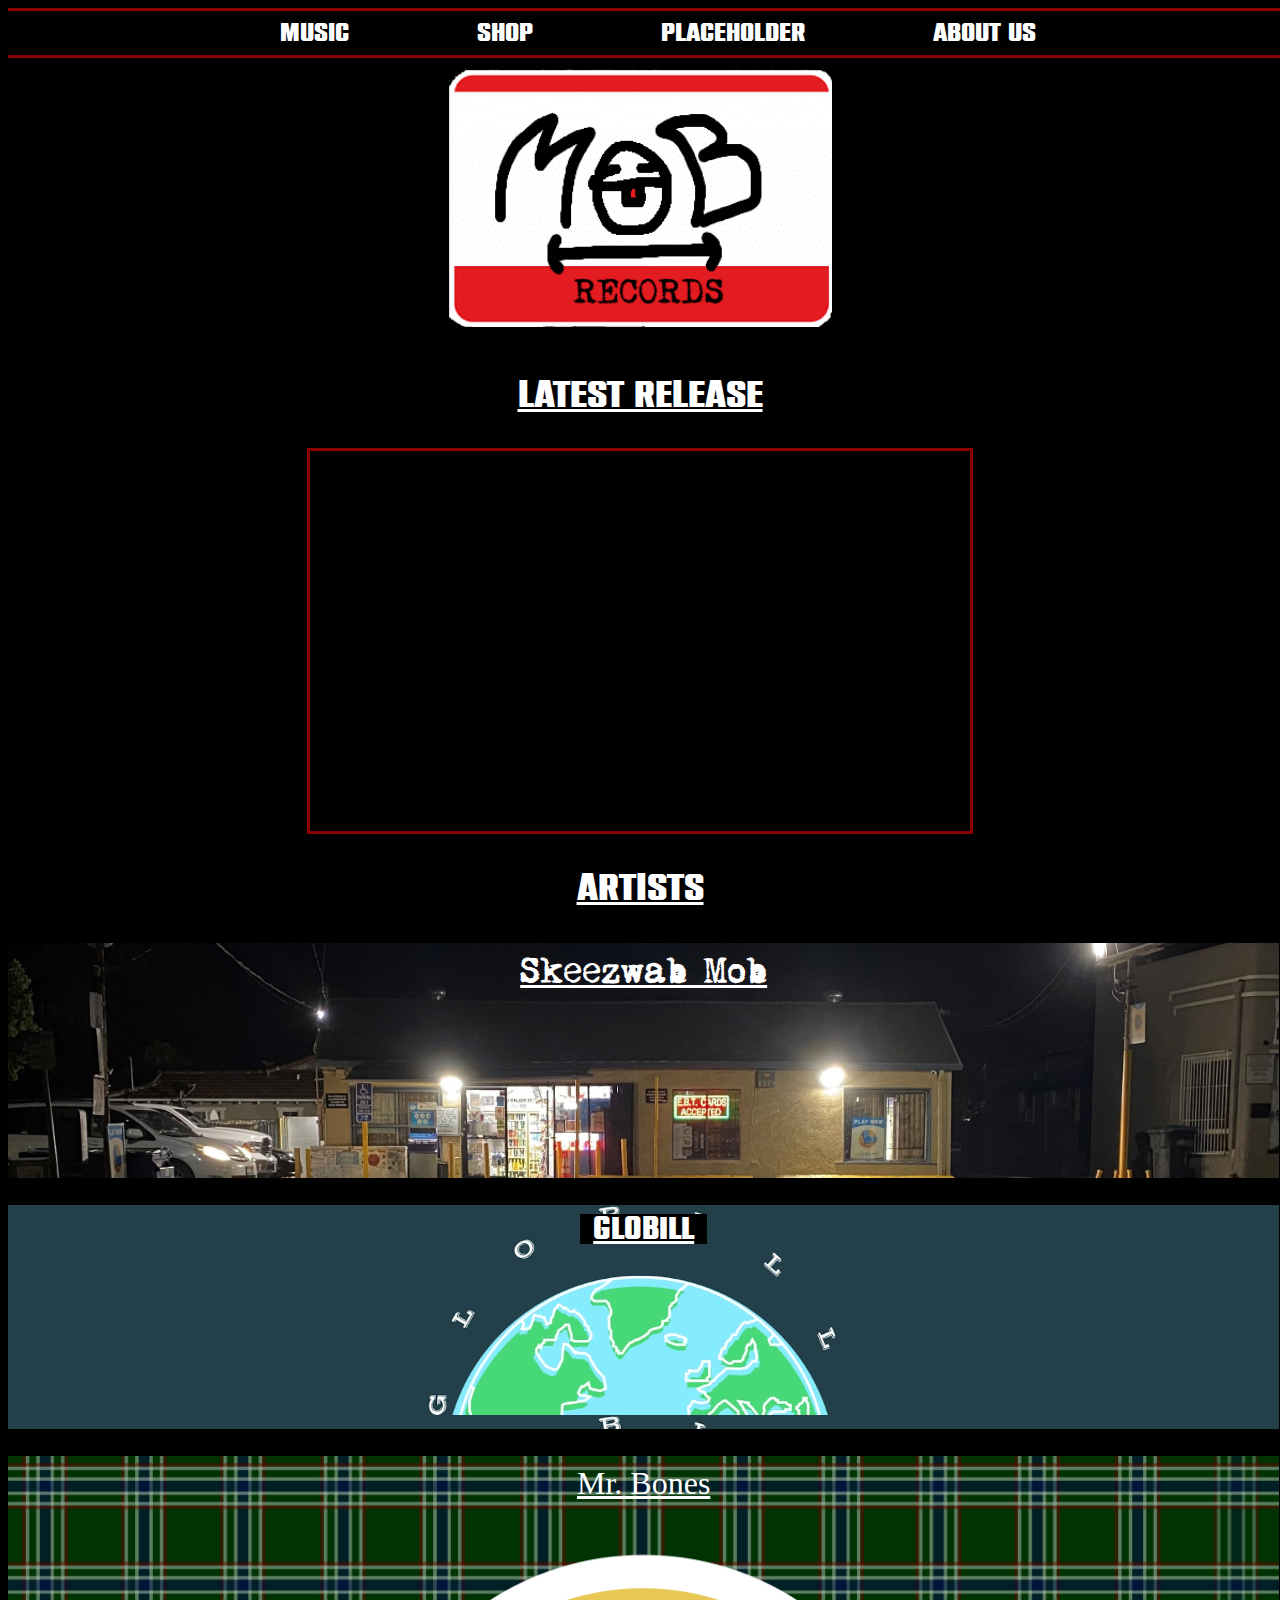
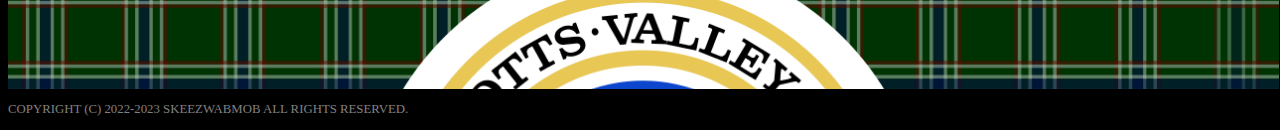
==== index.html @ 91d394b3 "added under-construction message for skeezwab artist page" ====
<!DOCTYPE html>
<!--[if lt IE 7]>      <html class="no-js lt-ie9 lt-ie8 lt-ie7"> <![endif]-->
<!--[if IE 7]>         <html class="no-js lt-ie9 lt-ie8"> <![endif]-->
<!--[if IE 8]>         <html class="no-js lt-ie9"> <![endif]-->
<!--[if gt IE 8]>      <html class="no-js"> <!--<![endif]-->
<html>
    <head>
        <meta charset="utf-8">
        <meta http-equiv="X-UA-Compatible" content="IE=edge">
        <title>Skeezwab</title>
        <meta name="description" content="The Official Skeezwab Website">
        <meta name="viewport" content="width=device-width, initial-scale=1">
        <link rel="stylesheet" href="css/index.css">
    </head>
    <body>

        <div class="nav-wrapper center">
            <a href="">Music</a>
            <a href="">Shop</a> 
            <a href="">Placeholder</a>
            <a href="about-us.html">About Us</a>
        </div>


        <div class="logo center">
            <img src="img/mob records logo.png" alt="Skeezwab Logo">
        </div>

        <h1 class="center">Latest Release</h1>
        <iframe id="latest-release" src="https://youtube.com/embed/Rnl3Lg12bRQ" frameborder="0" class="center"></iframe>

        <h1 class="center">Artists</h1>

        <div class="artist-container">
            <div class="artist center" id="skeezwab">
                <a href="artists/skeezwab.html" class="artist-name">Skeezwab Mob</a><br>
                <div class="artist-content">
                    <iframe src="https://youtube.com/embed/Rnl3Lg12bRQ" frameborder="0" width="75%" height="75%"></iframe>
                    <iframe src="https://youtube.com/embed/kTCCIp3AR1w" frameborder="0" width="75%" height="75%"></iframe>
                    <iframe src="https://youtube.com/embed/BFustiYJw5Y" frameborder="0" width="75%" height="75%"></iframe>
                </div>
            </div>
            <div class="artist center" id="globill">
                <a href="" class="artist-name">Globill</a><br>
                <div class="artist-content">
                    <iframe src="https://youtube.com/embed/50ZRZK26Txg" frameborder="0" width="75%" height="75%"></iframe>
                    <iframe src="https://youtube.com/embed/q0uKk0BAE7o" frameborder="0" width="75%" height="75%"></iframe>
                    <iframe src="https://youtube.com/embed/q9KvFYSNcic" frameborder="0" width="75%" height="75%"></iframe>
                </div>

            </div>
            <div class="artist center" id="mrbones">
                <a href="" class="artist-name">Mr. Bones</a><br>
                <div class="artist-content">
                    <iframe src="" frameborder="0" width="75%" height="75%"></iframe>
                    <iframe src="" frameborder="0" width="75%" height="75%"></iframe>
                    <iframe src="" frameborder="0" width="75%" height="75%"></iframe>
                </div>

            </div>
        </div>

        <p id="copyright">COPYRIGHT (C) 2022-2023 SKEEZWABMOB ALL RIGHTS RESERVED.</p>
    </body>
</html>
---- css/index.css ----
@font-face {
    font-family: 'momstypewriter';
    src: url('fonts/momt___-webfont.woff2') format('woff2'),
         url('fonts/momt___-webfont.woff') format('woff');
    font-weight: normal;
    font-style: normal;

}

@font-face {
    font-family: 'rockstar';
    src: url('fonts/rockstar-extrabold-webfont.woff2') format('woff2'),
         url('fonts/rockstar-extrabold-webfont.woff') format('woff');
    font-weight: normal;
    font-style: normal;

}

body {
    background-color: black;
    -ms-overflow-style: none;
    scrollbar-width: none;
}

body::-webkit-scrollbar {
    display: none;
}

.center {
    display: block;
    margin-left: auto;
    margin-right: auto;
    padding: 10px;
    text-align: center;
}

.logo {
    /* border: 3px solid darkred;*/
    width: 30vw;
}

.logo img {
    width: 100%;
    height: auto;
}

.nav-wrapper {
    display: flex;
    display: -webkit-flex;
    justify-content: center; 
    width: 100vw;
    max-width: 100vw;
    border-bottom: 3px solid darkred;
    border-top: 3px solid darkred;
}

.nav-wrapper a {
    color: rgb(255, 255, 255);
    text-decoration: none;
    font-size: 2vw;
    font-family: rockstar, monospace, Arial, sans-serif;
    margin-left: 5vw;
    margin-right: 5vw;
}

.nav-wrapper a:hover {
    color:lightcoral
}

h1 {
    color: white;
    text-decoration: underline; 
    font-family: rockstar, Arial, Helvetica, sans-serif;
    font-size: 3vw;
}

#latest-release {
    width: 50vw;
    aspect-ratio: 16 / 9;
    border: 3px solid darkred;  
    margin-top: 1vh;
}


.artist-container {
    width: 100%;
    max-width: 100vw;
}

.artist {
    margin-top: 3vh;
    padding-top: 1vh;
    padding-bottom: 1vh;
    width: 99%;
}
.artist-name{
    display: inline;
    color: white;
    margin-bottom: 5vh;
    font-size: 2.5vw;
    text-decoration: underline;
}

.artist-name:hover {
    color: lightcoral;
}

.artist-content iframe,
.artist-content img{
    margin: 10px;
    margin-top: 20px;
    aspect-ratio: 16 / 9;
    color:white;
    max-width: 20vw;
}

#skeezwab {
    background-image:url(../img/skeezwab-background.jpg); 
    background-size: 100%;
    font-family: momstypewriter, Arial, Helvetica, sans-serif;
}

#globill {
    background-image:url(../img/globill-banner.jpg);
    background-size: 100%;
    font-family: rockstar, Arial, Helvetica, sans-serif;
}

#globill a {
    padding-left: 1vw;
    padding-right: 1vw;
    background-color: black;  
}

#mrbones {
   background-image:url(../img/scotts-valley-flag.png); 
   background-size: 100%;
   font-family: 'Times New Roman', Times, serif;
}

#copyright {
    color: gray;
    font-family: 'Times New Roman', Times, serif;
    font-size: 1vw;
}

/* mobile */
@media (max-width: 750px) {  

    .logo {
        /* border: 3px solid darkred;*/
        width: 75vw;
    }

    .nav-wrapper {
        width: 70vw;
    }

    .nav-wrapper a {
        font-size: 7vw;
    }

    h1 {
       font-size: 10vw; 
   }

   #latest-release iframe{
       width: 50vw; 
   }

   .artist-content {
        display: none;
   }

   .artist-name {
       font-size: 5vw;
   }

    #copyright {
        font-size: 1.5vw;
    }

}
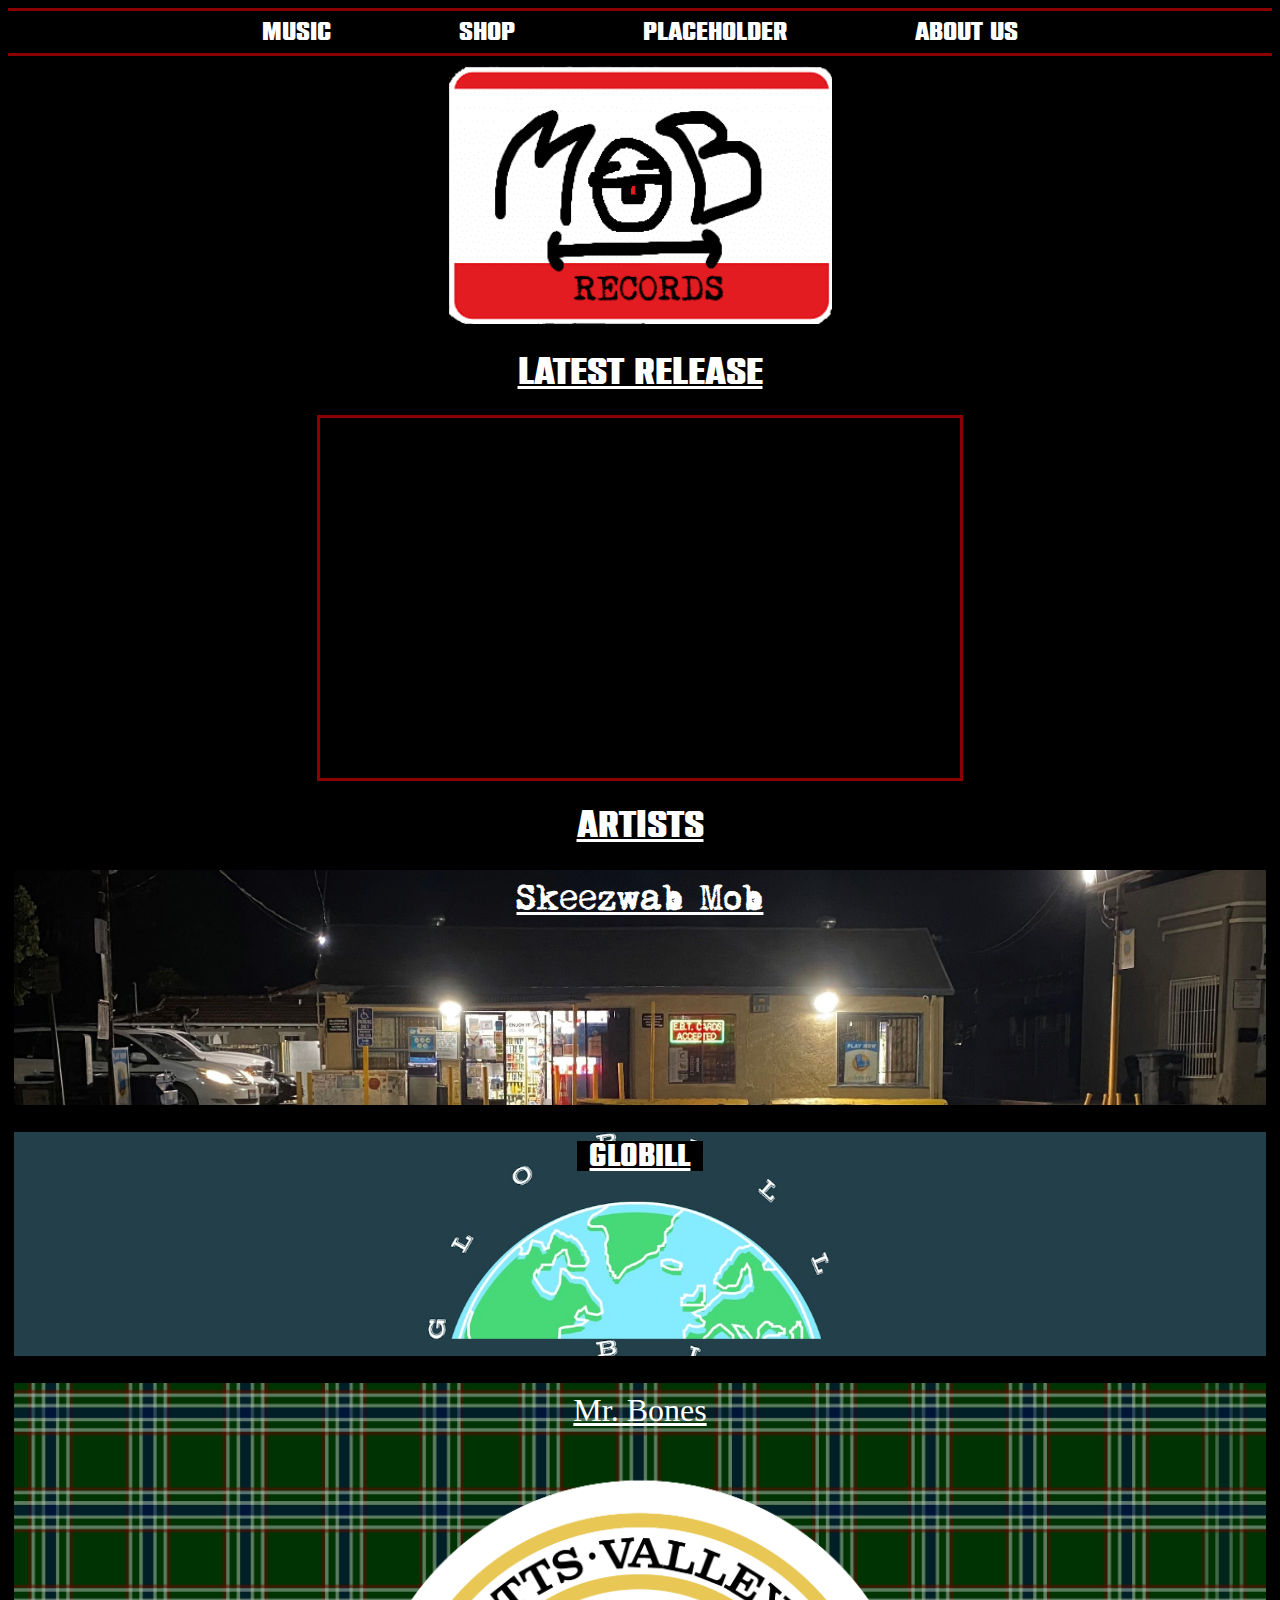
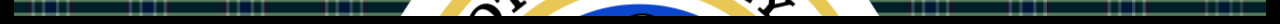
==== commit e7dd6d05: "greatly improved responsiveness for mobile" ====
--- a/index.html
+++ b/index.html
@@ -13,14 +13,12 @@
         <link rel="stylesheet" href="css/index.css">
     </head>
     <body>
-
-        <div class="nav-wrapper center">
+        <div class="nav-wrapper">
             <a href="">Music</a>
             <a href="">Shop</a> 
             <a href="">Placeholder</a>
             <a href="about-us.html">About Us</a>
         </div>
-
 
         <div class="logo center">
             <img src="img/mob records logo.png" alt="Skeezwab Logo">
@@ -59,7 +57,5 @@
 
             </div>
         </div>
-
-        <p id="copyright">COPYRIGHT (C) 2022-2023 SKEEZWABMOB ALL RIGHTS RESERVED.</p>
     </body>
 </html>
--- a/css/index.css
+++ b/css/index.css
@@ -30,7 +30,6 @@
     display: block;
     margin-left: auto;
     margin-right: auto;
-    padding: 10px;
     text-align: center;
 }
 
@@ -47,18 +46,23 @@
 .nav-wrapper {
     display: flex;
     display: -webkit-flex;
-    justify-content: center; 
-    width: 100vw;
-    max-width: 100vw;
+    position: relative;
+    width: 100%;
+    justify-content: center;
+    align-items: center;
     border-bottom: 3px solid darkred;
     border-top: 3px solid darkred;
+    margin-bottom: 1vh;
 }
 
 .nav-wrapper a {
     color: rgb(255, 255, 255);
     text-decoration: none;
+    text-align: center;
     font-size: 2vw;
     font-family: rockstar, monospace, Arial, sans-serif;
+    padding-top: 1vh;
+    padding-bottom: 1vh;
     margin-left: 5vw;
     margin-right: 5vw;
 }
@@ -151,21 +155,17 @@
         /* border: 3px solid darkred;*/
         width: 75vw;
     }
-
-    .nav-wrapper {
-        width: 70vw;
-    }
-
+    
     .nav-wrapper a {
-        font-size: 7vw;
+        font-size: 4.5vw;
     }
 
     h1 {
        font-size: 10vw; 
    }
 
-   #latest-release iframe{
-       width: 50vw; 
+   #latest-release {
+       width: 75vw; 
    }
 
    .artist-content {
@@ -177,7 +177,7 @@
    }
 
     #copyright {
-        font-size: 1.5vw;
+        font-size: 3vw;
     }
 
 }
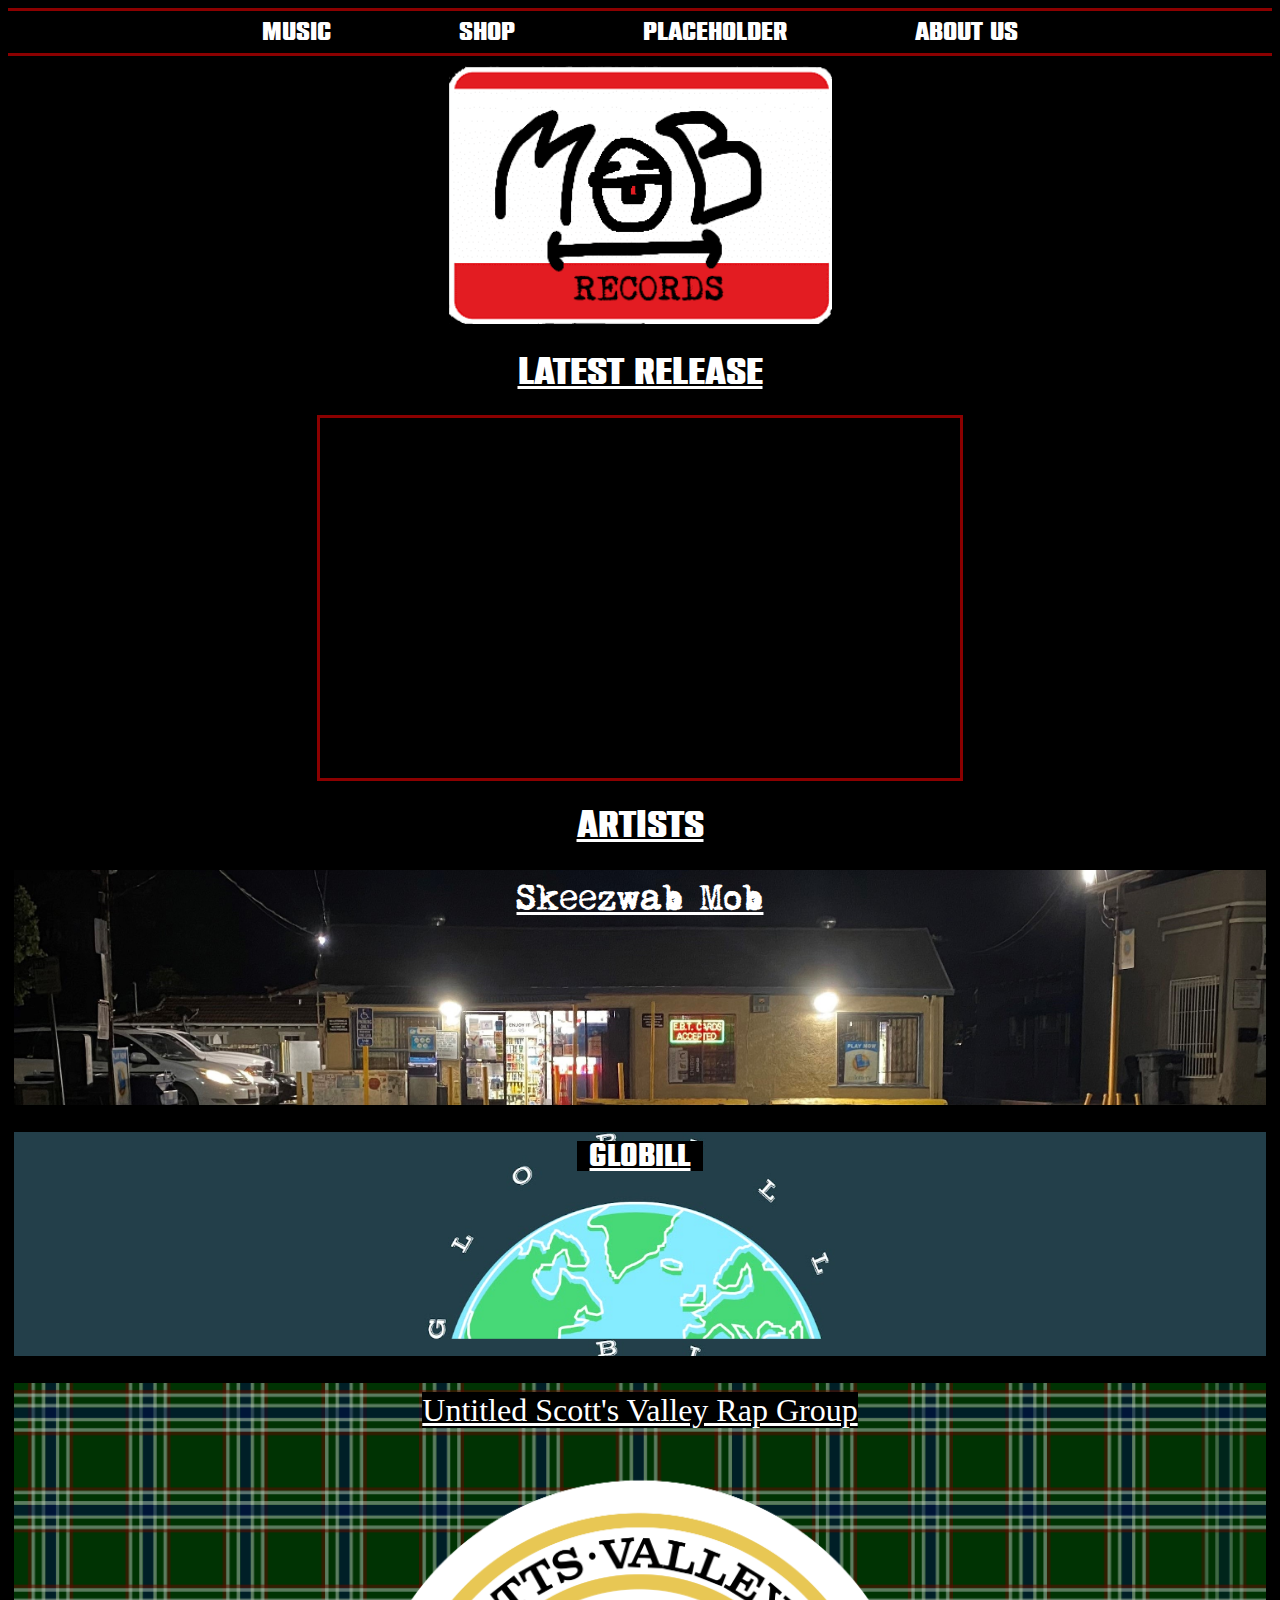
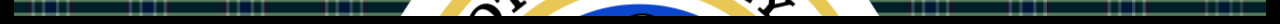
==== commit 2e1dfd9d: "Replaced mr b with scotts valley rap group" ====
--- a/index.html
+++ b/index.html
@@ -47,14 +47,13 @@
                 </div>
 
             </div>
-            <div class="artist center" id="mrbones">
-                <a href="" class="artist-name">Mr. Bones</a><br>
+            <div class="artist center" id="scotts-valley">
+                <a href="" class="artist-name">Untitled Scott's Valley Rap Group</a><br>
                 <div class="artist-content">
                     <iframe src="" frameborder="0" width="75%" height="75%"></iframe>
                     <iframe src="" frameborder="0" width="75%" height="75%"></iframe>
                     <iframe src="" frameborder="0" width="75%" height="75%"></iframe>
                 </div>
-
             </div>
         </div>
     </body>
--- a/css/index.css
+++ b/css/index.css
@@ -136,10 +136,14 @@
     background-color: black;  
 }
 
-#mrbones {
+#scotts-valley {
    background-image:url(../img/scotts-valley-flag.png); 
    background-size: 100%;
    font-family: 'Times New Roman', Times, serif;
+}
+
+#scotts-valley a {
+   background-color: black;
 }
 
 #copyright {
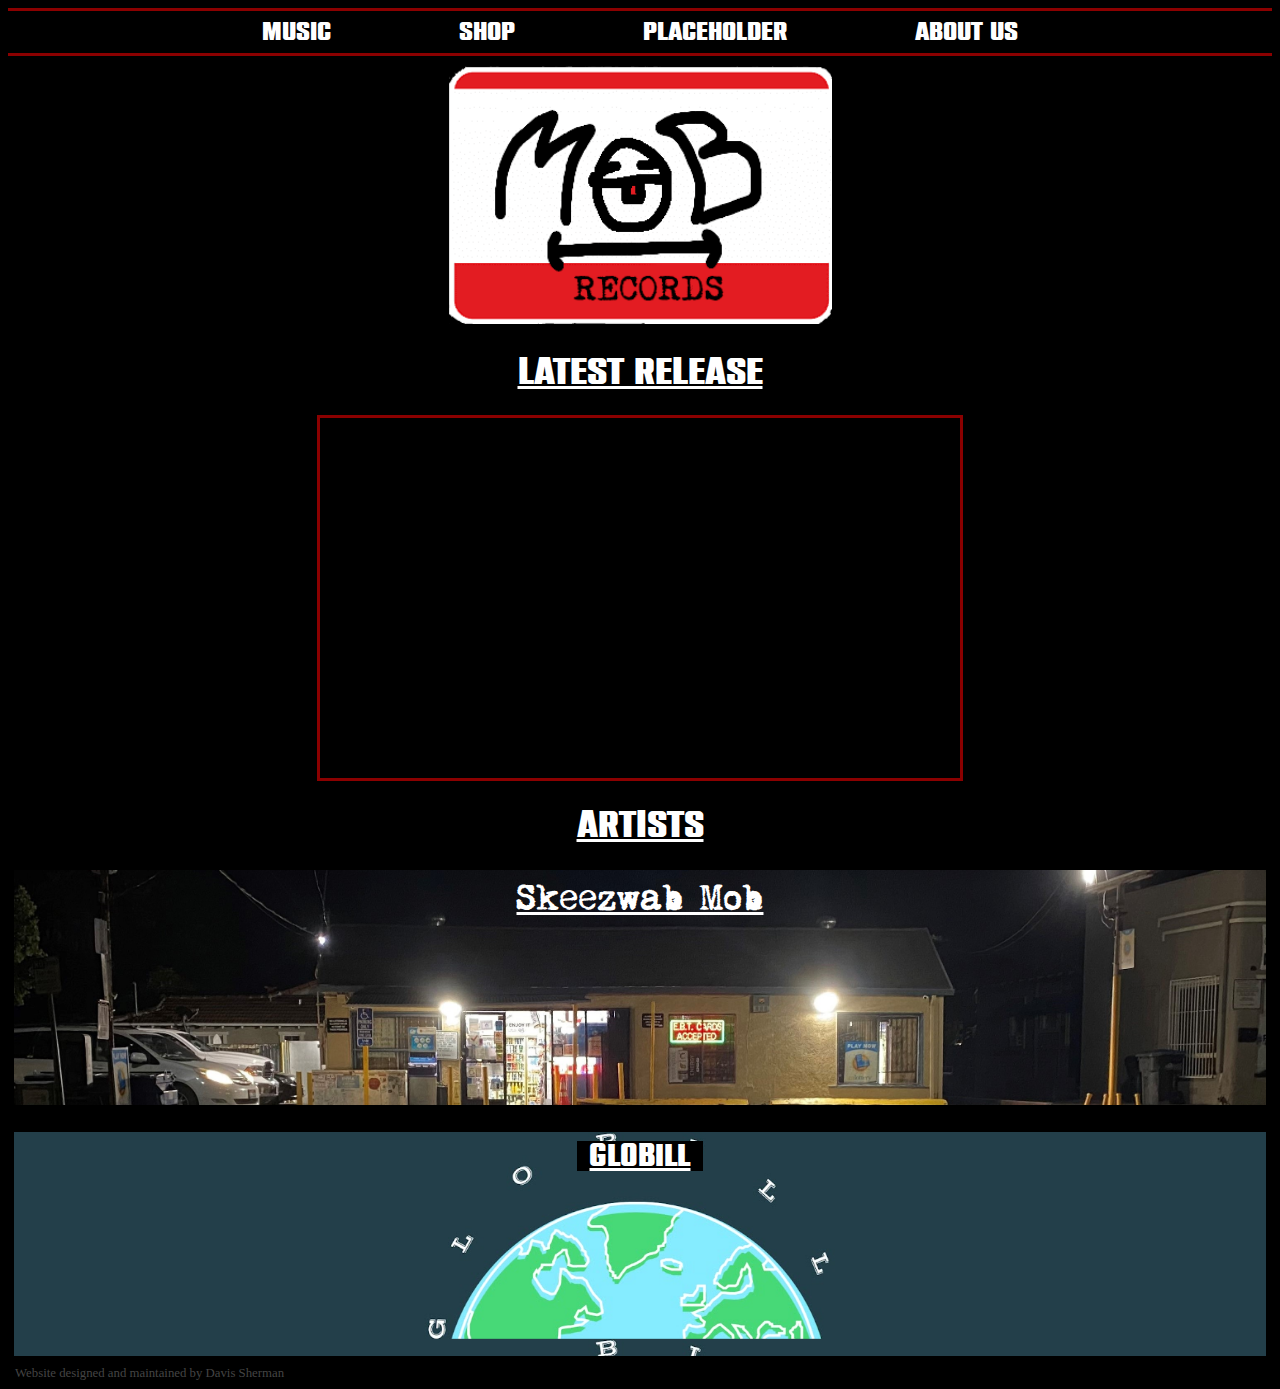
==== commit cc17878e: "tweaked css and added copyright" ====
--- a/index.html
+++ b/index.html
@@ -25,7 +25,7 @@
         </div>
 
         <h1 class="center">Latest Release</h1>
-        <iframe id="latest-release" src="https://youtube.com/embed/Rnl3Lg12bRQ" frameborder="0" class="center"></iframe>
+        <iframe id="latest-release" src="https://www.youtube.com/embed/?listType=playlist&list=PL0U89JnnQyOWKqt_5L7KIaP2Rk1gU2hru" frameborder="0" class="center"></iframe>
 
         <h1 class="center">Artists</h1>
 
@@ -33,28 +33,20 @@
             <div class="artist center" id="skeezwab">
                 <a href="artists/skeezwab.html" class="artist-name">Skeezwab Mob</a><br>
                 <div class="artist-content">
-                    <iframe src="https://youtube.com/embed/Rnl3Lg12bRQ" frameborder="0" width="75%" height="75%"></iframe>
-                    <iframe src="https://youtube.com/embed/kTCCIp3AR1w" frameborder="0" width="75%" height="75%"></iframe>
-                    <iframe src="https://youtube.com/embed/BFustiYJw5Y" frameborder="0" width="75%" height="75%"></iframe>
+                    <iframe src="https://youtube.com/embed/ZmPW8ildbFE" frameborder="0" width="75%" height="75%"></iframe>
+                    <iframe src="https://youtube.com/embed/h_coy79HM3k" frameborder="0" width="75%" height="75%"></iframe>
+                    <iframe src="https://youtube.com/embed/4_xz_QP4wJA" frameborder="0" width="75%" height="75%"></iframe>
                 </div>
             </div>
             <div class="artist center" id="globill">
-                <a href="" class="artist-name">Globill</a><br>
+                <a href="artists/globill.html" class="artist-name">Globill</a><br>
                 <div class="artist-content">
                     <iframe src="https://youtube.com/embed/50ZRZK26Txg" frameborder="0" width="75%" height="75%"></iframe>
                     <iframe src="https://youtube.com/embed/q0uKk0BAE7o" frameborder="0" width="75%" height="75%"></iframe>
                     <iframe src="https://youtube.com/embed/q9KvFYSNcic" frameborder="0" width="75%" height="75%"></iframe>
                 </div>
-
-            </div>
-            <div class="artist center" id="scotts-valley">
-                <a href="" class="artist-name">Untitled Scott's Valley Rap Group</a><br>
-                <div class="artist-content">
-                    <iframe src="" frameborder="0" width="75%" height="75%"></iframe>
-                    <iframe src="" frameborder="0" width="75%" height="75%"></iframe>
-                    <iframe src="" frameborder="0" width="75%" height="75%"></iframe>
-                </div>
             </div>
         </div>
+        <copyright>Website designed and maintained by Davis Sherman</copyright>
     </body>
 </html>
--- a/css/index.css
+++ b/css/index.css
@@ -137,19 +137,22 @@
 }
 
 #scotts-valley {
-   background-image:url(../img/scotts-valley-flag.png); 
-   background-size: 100%;
-   font-family: 'Times New Roman', Times, serif;
+  background-image:url(../img/scotts-valley-flag.png); 
+  background-size: 100%;
+  font-family: 'Times New Roman', Times, serif;
 }
 
 #scotts-valley a {
-   background-color: black;
+  background-color: black;
 }
 
-#copyright {
-    color: gray;
-    font-family: 'Times New Roman', Times, serif;
-    font-size: 1vw;
+copyright {
+  display: block;
+  color: #444444;
+  font-family: 'Times New Roman', Times, serif;
+  font-size: 1vw;
+  margin-top: 10px;
+  margin-left: 0.55vw;
 }
 
 /* mobile */
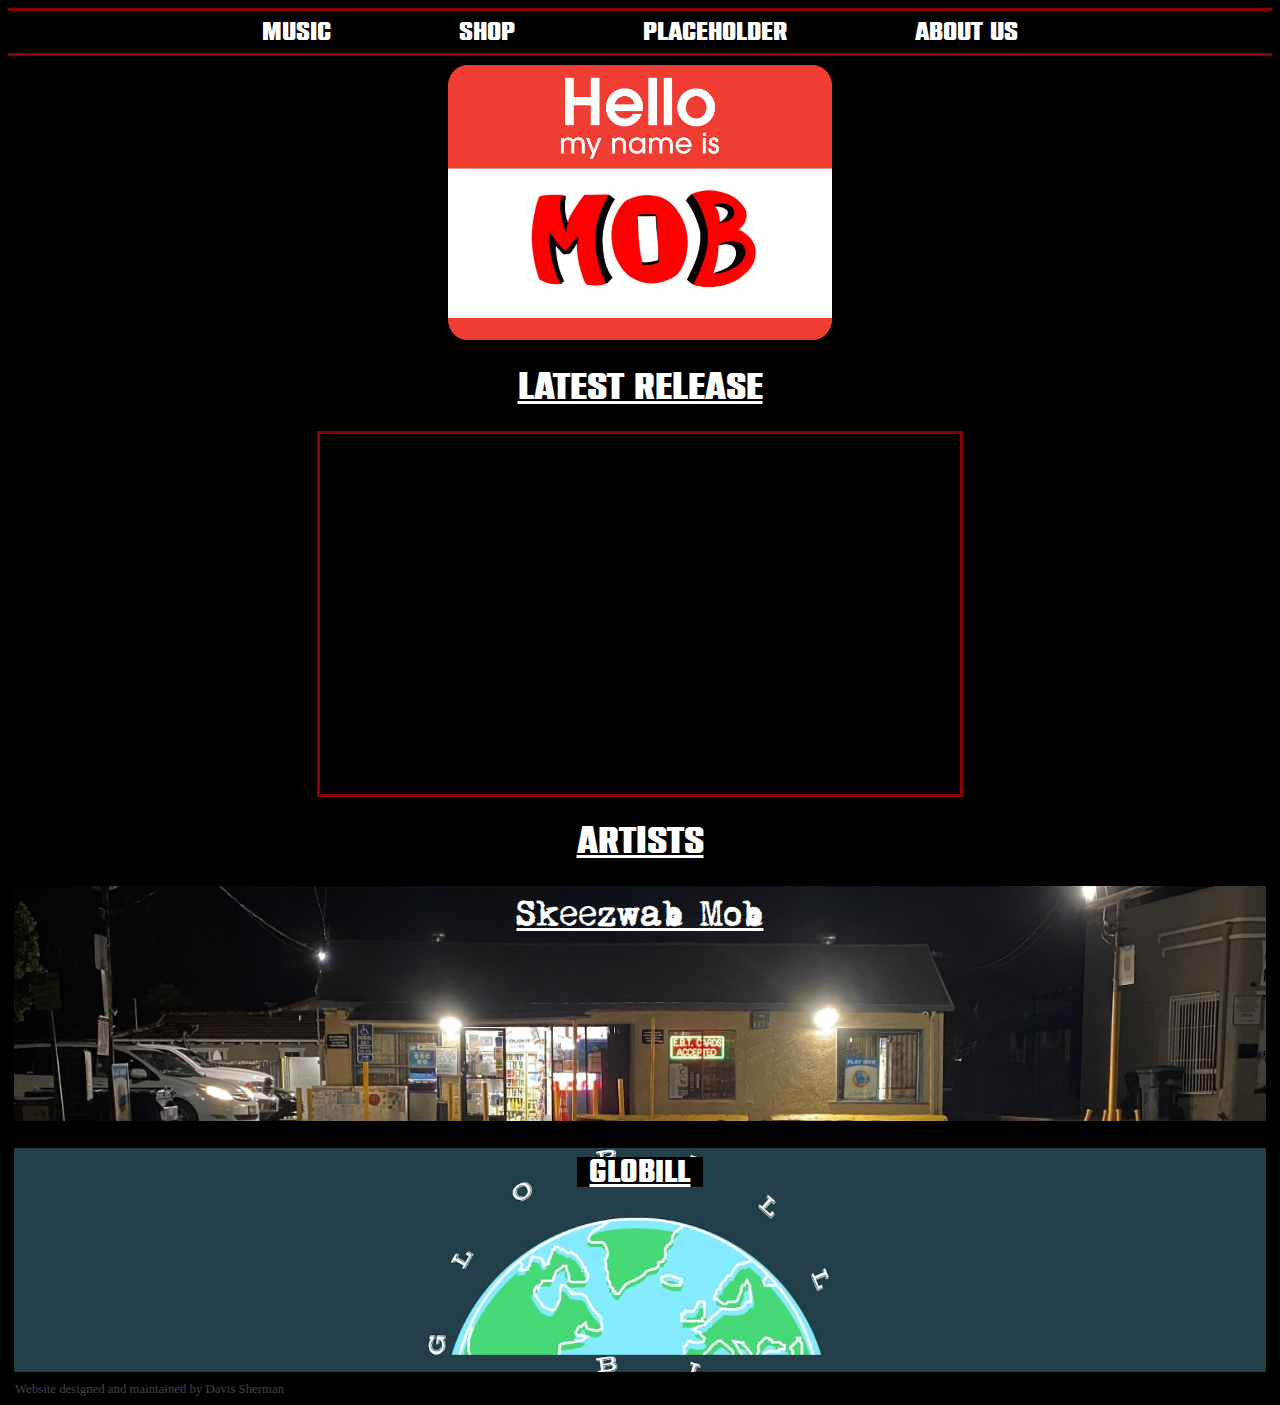
==== commit 32eda546: "changed main logo & tweaked css for mobile users" ====
--- a/index.html
+++ b/index.html
@@ -7,7 +7,7 @@
     <head>
         <meta charset="utf-8">
         <meta http-equiv="X-UA-Compatible" content="IE=edge">
-        <title>Skeezwab</title>
+        <title>MOB RECORDS</title>
         <meta name="description" content="The Official Skeezwab Website">
         <meta name="viewport" content="width=device-width, initial-scale=1">
         <link rel="stylesheet" href="css/index.css">
@@ -21,7 +21,7 @@
         </div>
 
         <div class="logo center">
-            <img src="img/mob records logo.png" alt="Skeezwab Logo">
+            <img src="img/mob-logo.jpg" alt="Skeezwab Logo">
         </div>
 
         <h1 class="center">Latest Release</h1>
